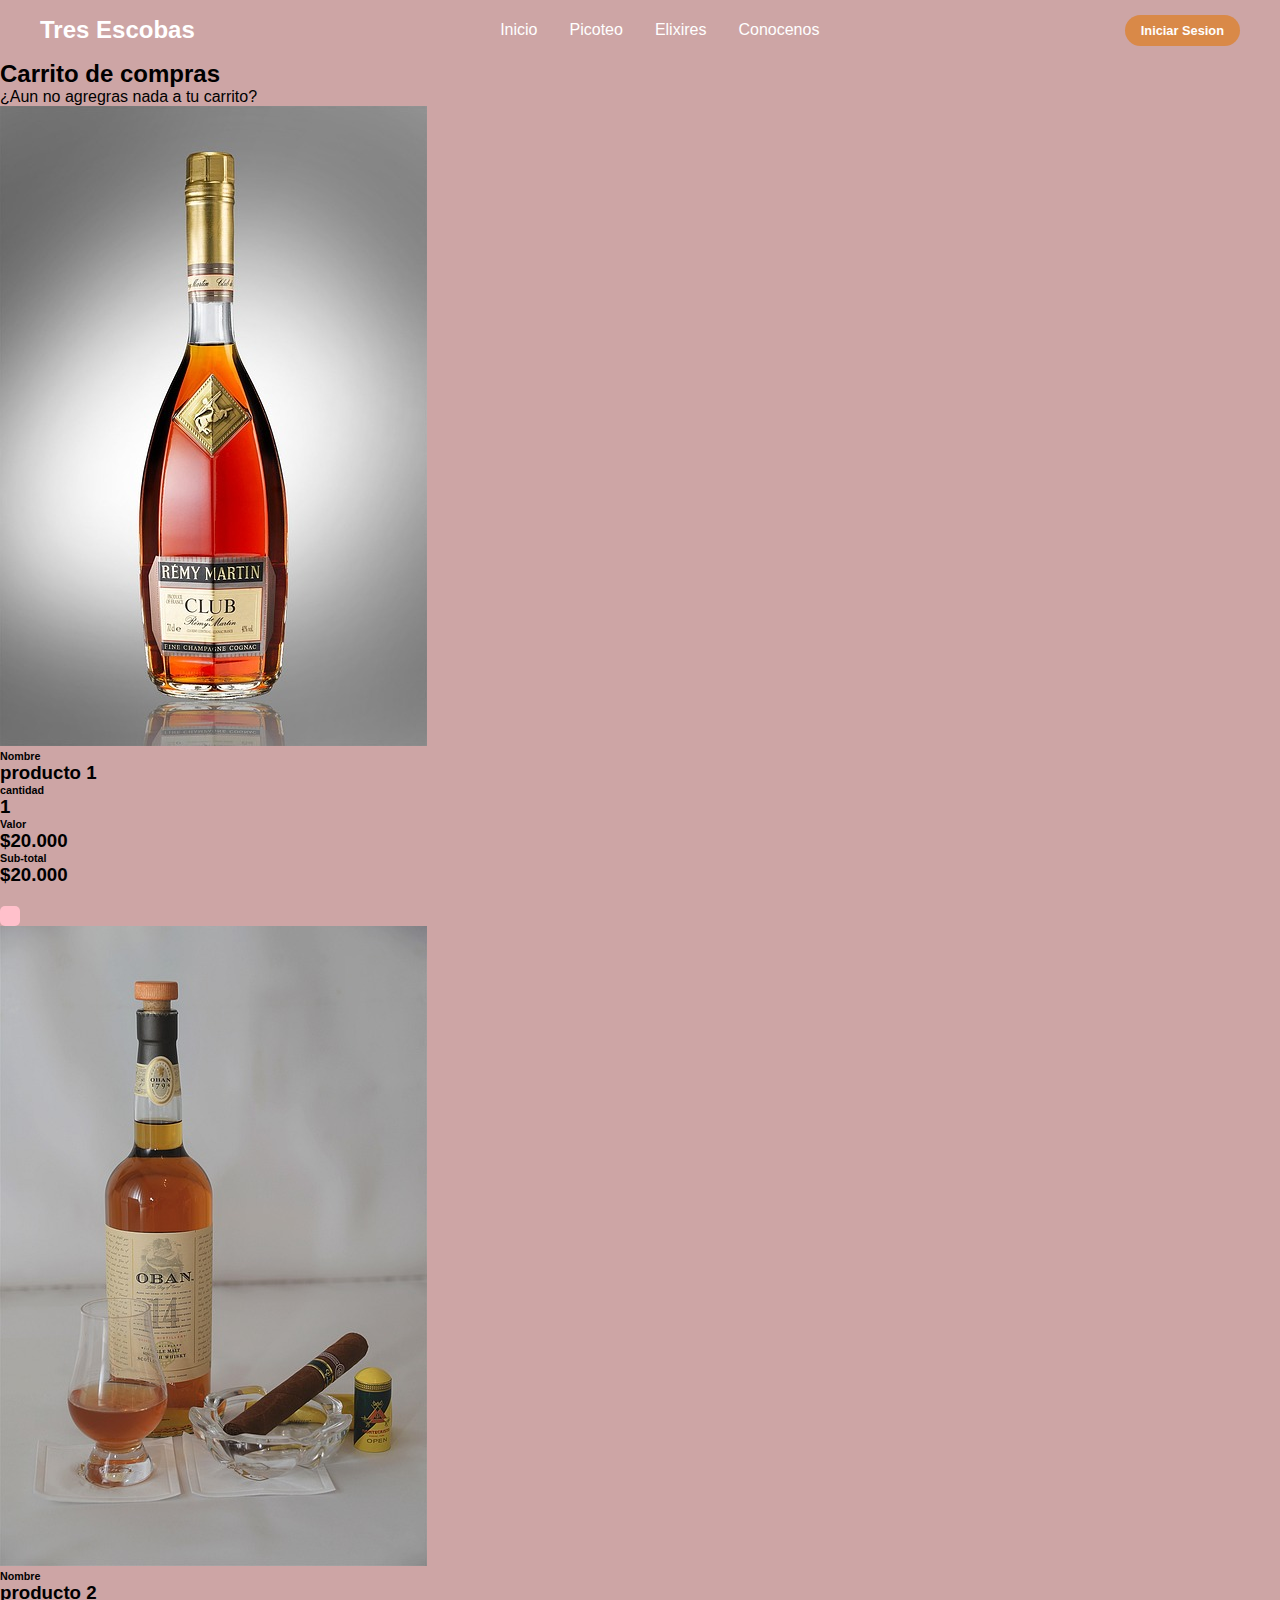
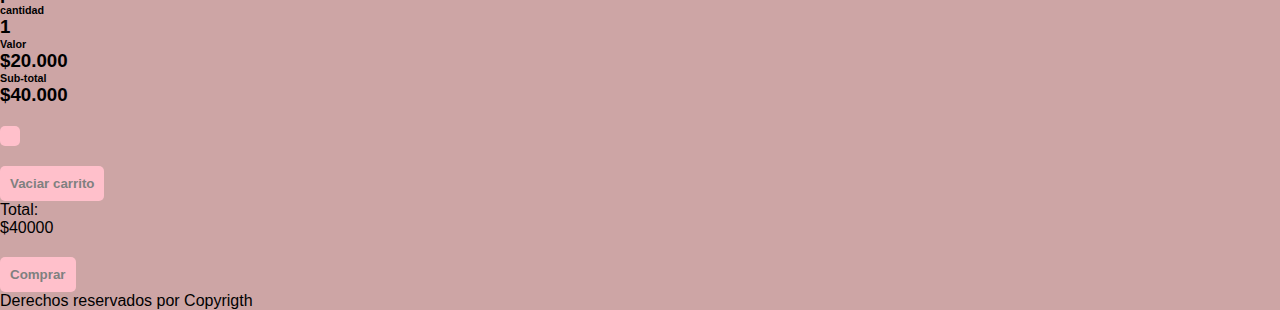
==== pages/carrito.html @ d1178881 "Agrego carousel a inicio y cards a page elixires con estilos de css" ====
<!DOCTYPE html>
<html lang="en">

<head>
    <meta charset="UTF-8">
    <meta name="viewport" content="width=device-width, initial-scale=1.0">
    <link rel="stylesheet" href="../css/style.css">
    <link rel="shortcut icon" href="../assets/icons/magic.png" type="image/x-icon">
    <link rel="stylesheet" href="https://cdnjs.cloudflare.com/ajax/libs/font-awesome/6.5.2/css/all.min.css"
        integrity="sha512-SnH5WK+bZxgPHs44uWIX+LLJAJ9/2PkPKZ5QiAj6Ta86w+fsb2TkcmfRyVX3pBnMFcV7oQPJkl9QevSCWr3W6A=="
        crossorigin="anonymous" referrerpolicy="no-referrer" />
    <title>Carrito</title>
</head>

<body class="">
    <header id="header">

        <div class="navbar">
            <div class="logo"> <a href="../index.html">Tres Escobas</a> </div>
            <ul class="links">
                <li><a href="../index.html">Inicio</a></li>
                <li><a href="./picoteo.html">Picoteo</a></li>
                <li><a href="./elixires.html">Elixires</a></li>
                <li><a href="./conocenos.html">Conocenos</a></li>

            </ul>
            <a href="./conocenos.html" class="action_btn">Iniciar Sesion</a>
            <div class="toggle_btn">
                <i class="fa-solid fa-bars"></i>
            </div>
        </div>


    </header>

    <main>


        <h2 class="tituloCarrito">Carrito de compras</h2>
        <div class="carritoContain">
            <p class="carritoVacio">¿Aun no agregras nada a tu carrito? </p>
            
            <div class="carritoProductos">

                <div class="carritoProducto">
                    <img src="../assets/images/producto1.jpg" alt="">
                    <div class="carritoProductoName">
                        <h6>Nombre</h6>
                        <h3> producto 1</h3>
                    </div>

                    <div class="carritoProductoCant">
                        <h6>cantidad</h6>
                        <h3>1</h3>
                    </div>

                    <div class="carritoProductoPrice">
                        <h6>Valor</h6>
                        <h3>$20.000</h3>
                    </div>

                    <div class="carritoProductoSubtotal">
                        <h6>Sub-total</h6>
                        <h3>$20.000</h3>
                    </div>

                    <button class="eliminarProducto"><i class="fa-solid fa-trash"></i></button>


                </div>

                <div class="carritoProducto">
                    <img src="../assets/images/producto2.jpg" alt="">
                    <div class="carritoProductoName">
                        <h6>Nombre</h6>
                        <h3> producto 2</h3>
                    </div>

                    <div class="carritoProductoCant">
                        <h6>cantidad</h6>
                        <h3>1</h3>
                    </div>

                    <div class="carritoProductoPrice">
                        <h6>Valor</h6>
                        <h3>$20.000</h3>
                    </div>

                    <div class="carritoProductoSubtotal">
                        <h6>Sub-total</h6>
                        <h3>$40.000</h3>
                    </div>

                    <button class="eliminarProducto"><i class="fa-solid fa-trash"></i></button>


                </div>

            </div>

            <div class="carritoComandos">
                <div class="carritoComandosIzq">
                    <button class="vaciar">Vaciar carrito</button>
                </div>
                <div class="carritoComandosDer">
                    <div class="totalAcciones">
                        <p>Total:</p>
                        <p id="total">$40000</p>
                    </div>
                    <button class="comprar">Comprar </button>
                </div>
            </div>



        </div>



    </main>

    <footer> <p>Derechos reservados por Copyrigth <i class="fa-regular fa-copyright"></i></p></footer>

    <script src="./js/index.js"></script>
</body>

</html>
---- css/style.css ----
* {
    margin: 0;
    padding: 0;
    box-sizing: border-box;
}

body {
    height: 100vh;
    font-family: 'Franklin Gothic Medium', 'Arial Narrow', Arial, sans-serif;
    background-color: rgba(202, 159, 159, 0.943);
}

.reparacion {
    height: 100vh;
    font-family: 'Franklin Gothic Medium', 'Arial Narrow', Arial, sans-serif;
    background-color: rgba(202, 159, 159, 0.943);
    background-image: url('https://images.unsplash.com/photo-1556327070-9661a89d51db?q=80&w=1771&auto=format&fit=crop&ixlib=rb-4.0.3&ixid=M3wxMjA3fDB8MHxwaG90by1wYWdlfHx8fGVufDB8fHx8fA%3D%3D');
    background-size: cover;
    background-position: center;

}


li {
    list-style: none;
}

a {
    text-decoration: none;
    color: #fff;
    font-size: 1rem;
}

a:hover {
    color: orange;
}

/* HEADER NAVBAR */

header {
    position: relative;
    padding: 0 2rem;
}

.navbar {
    width: 100%;
    height: 60px;
    max-width: 1200px;
    margin: 0 auto;
    display: flex;
    align-items: center;
    justify-content: space-between;
}

.navbar .logo a {
    font-size: 1.5rem;
    font-weight: bold;
}

.navbar .links {
    display: flex;
    gap: 2rem;
}

.navbar .toggle_btn {
    color: #fff;
    font-size: 1.5rem;
    cursor: pointer;
    display: none;

}

.action_btn {
    background-color: rgba(225, 120, 15, 0.619);
    color: #fff;
    padding: 0.5rem 1rem;
    border: none;
    outline: none;
    border-radius: 20px;
    font-size: 0.8rem;
    font-weight: bold;
    cursor: pointer;
}

.action_btn:hover {
    scale: 1.05;
    color: #fff;
}

.action_btn:active {
    scale: 0.95;
}

/* MENU DESPLEGABLE */

.desplegar_menu {
    display: none;
    position: absolute;
    right: 2rem;
    top: 60%;
    height: 0;
    width: 300px;
    background: rgba(62, 12, 12, 0.489);
    backdrop-filter: blur(15px);
    border-radius: 10px;
    overflow: hidden;
    transition: height 0.2s cubic-bezier(0.175, 0.885, 0.32, 1.275);
}

.desplegar_menu.open {
    height: 240px;
}

.desplegar_menu li {
    padding: 0.7rem;
    display: flex;
    align-items: center;
    justify-content: center;

}

.desplegar_menu .action_btn {
    width: 100%;
    display: flex;
    justify-content: center;
}

/* MAIN */


/* SECTION BIENVENIDOS */

section#bienvenidos {
    height: 100px;
    display: flex;
    flex-direction: column;
    align-items: center;
    justify-content: center;
    text-align: center;
    color: #fff;

}

#bienvenidos h1 {
    font-size: 2rem;
    margin-bottom: 1rem;

}


/* CAROUSEL */

.carousel {
    width: 1000px;
    height: 500px;
    margin: 20px auto 0;
    background: #fff;
    border: 1px solid #ddd;
    border-radius: 8px;
    box-shadow: 0 2px 4px rgba(0, 0, 0, 0.1);
    overflow: hidden;
}

.carousel ul {
    display: flex;
    padding: 0;
    width: 400%;
    animation: slide 20s infinite alternate ease-in-out;
}

.carousel li {
    width: 100%;
    list-style: none;
    position: relative;
}

.texto {
    position: absolute;
    text-align: center;
    padding: 0 250px;
    top: 250px;
    color: #fff;
    text-shadow: black 0 0 5px;

}

.texto h2 {
    font-size: 45px;
    margin-bottom: 35px;
}

.carousel img {
    width: 100%;

}

@keyframes slide {
    0% {
        margin-left: 0;
    }

    20% {
        margin-left: 0;
    }

    25% {
        margin-left: -100%;
    }

    45% {
        margin-left: -100%;
    }

    50% {
        margin-left: -200%;
    }

    70% {
        margin-left: -200%;
    }

    75% {
        margin-left: -300%;
    }

    100% {
        margin-left: -300%;
    }
}


/* SECTION CARDS */

#cards {
    display: flex;
    flex-direction: row;
    justify-content: center;
    background: #fff;
    border: 1px solid #ddd;
    border-radius: 8px;
    box-shadow: 0 2px 4px rgba(0, 0, 0, 0.1);
    overflow: hidden;
    max-width: 100%;
    text-align: center;
    padding: 10px;
    margin: 50px auto 0;
}

.imgCard {
    width: 100%;
    height: auto;
    border-bottom: 1px solid #ddd;
    margin-bottom: 10px;
}

.tituloCard {
    font-size: 1.5em;
    margin: 10px 0;
    color: #333;
}

.pCardUno {
    color: #666;
    margin-bottom: 20px;
}

.botonCard {
    padding: 10px 20px;
    background-color: #007BFF;
    border: none;
    color: white;
    cursor: pointer;
    border-radius: 4px;
    font-size: 1em;
}

.botonCard:hover {
    background-color: #0056b3;
}

#totalCompra {
    height: 30px;
}

#footer {
    height: 30px;
    color: #666;

}



/* FORMULARIO */

form {
    width: 100%;
    height: 100vh;
    display: flex;
    justify-content: center;
    align-items: center;
    flex-direction: column;
}

input {
    all: unset;
    padding: 20px 0px 0px 0px;
    border-bottom: 1px solid pink;
}

input::placeholder {
    text-align: center;
}

button {
    padding: 10px;
    margin-top: 20px;
    border-radius: 5px;
    border: none;
    background-color: pink;
    color: grey;
    font-weight: bold;
}

button:hover {
    background-color: rgb(203, 98, 115);
    color: black;
}


/*  MAIN DE ELIXIRES*/

.elixirMain {
    display: grid;
    background-color: white;
    margin: 1rem;
    border-radius: 2rem;
    padding: 2rem;
    
}

.contenedorPpal {
    display: grid;
    grid-template-columns: repeat(5, 1fr);
    gap: 1rem;
}


.titulo-elixir {
    color: rgb(203, 98, 115);
    padding: 1rem;
}

.elixir-img {
    max-width: 100%;
    border-radius: 1rem;
}



/* mediaqueries */

@media (max-width: 992px) {

    .navbar .links,
    .navbar .action_btn {
        display: none;
    }

    .navbar .toggle_btn {
        display: block;
    }

    .desplegar_menu {
        display: block;
    }

    body {
        padding: 30px;
    }

    .carousel {
        width: 100%;
    }

    .texto {
        top: 50%;
        padding: 0;
    }

    .texto h2 {
        font-size: 35px;
        margin-bottom: 15px;
        text-align: center;
    }

    .texto p {
        font-size: 0;
    }
}

@media (max-width: 576px) {
    .desplegar_menu {
        left: 2rem;
        width: unset;
    }
}
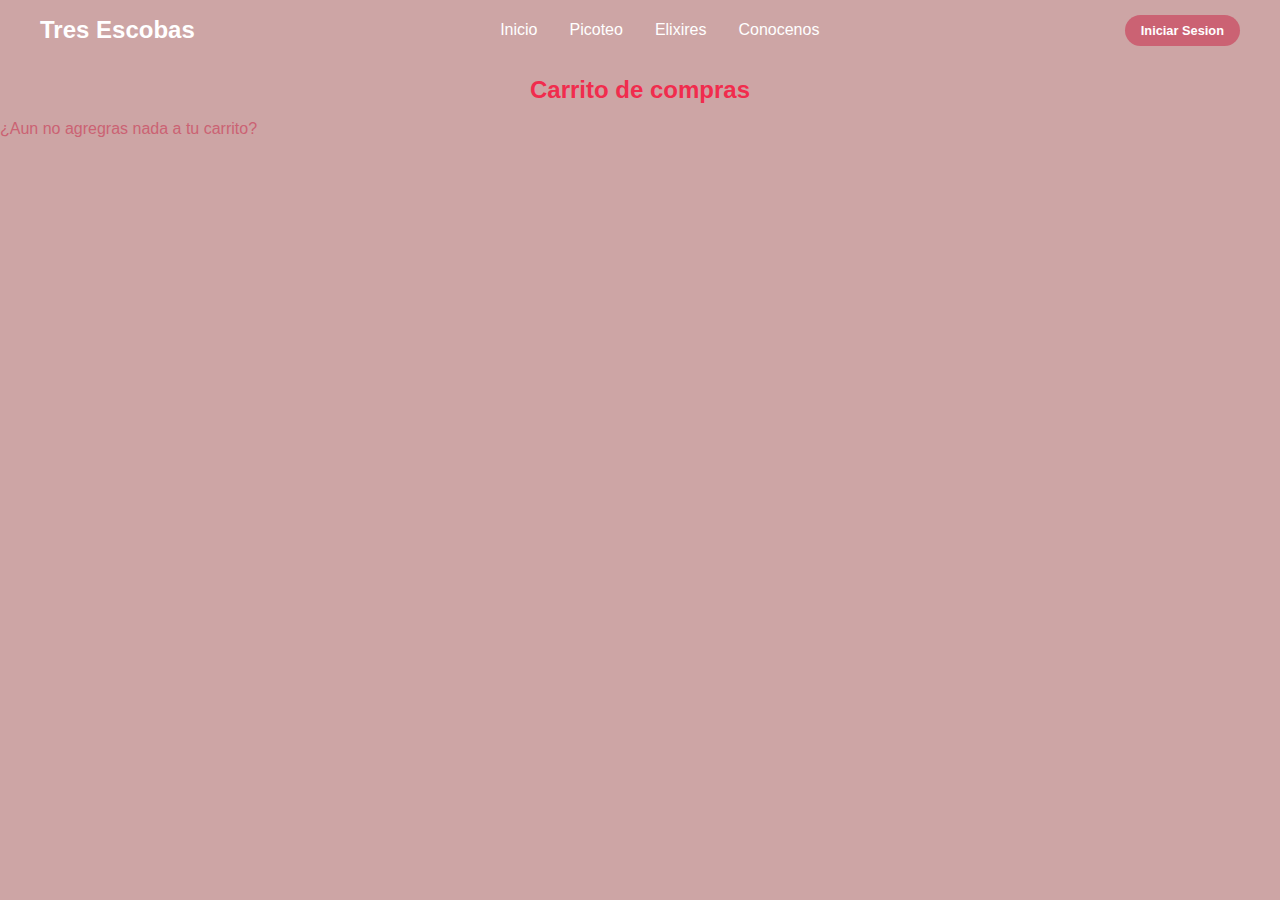
==== commit 8fbd6a83: "agrego JS" ====
--- a/pages/carrito.html
+++ b/pages/carrito.html
@@ -37,16 +37,17 @@
 
 
         <h2 class="tituloCarrito">Carrito de compras</h2>
+
         <div class="carritoContain">
-            <p class="carritoVacio">¿Aun no agregras nada a tu carrito? </p>
+            <p class="carritoVacio">¿Aun no agregras nada a tu carrito?</p>
             
-            <div class="carritoProductos">
+            <div class="carritoProductos disabled">
 
                 <div class="carritoProducto">
-                    <img src="../assets/images/producto1.jpg" alt="">
+                    <img class="carritoImg" src="../assets/images/producto1.jpg" alt="">
                     <div class="carritoProductoName">
-                        <h6>Nombre</h6>
-                        <h3> producto 1</h3>
+                        <h6 class="chiquito1">Remy Martin</h6>
+                        <h3 class="chiquito2"> producto 1</h3>
                     </div>
 
                     <div class="carritoProductoCant">
@@ -70,10 +71,10 @@
                 </div>
 
                 <div class="carritoProducto">
-                    <img src="../assets/images/producto2.jpg" alt="">
+                    <img class="carritoImg" src="../assets/images/producto2.jpg" alt="">
                     <div class="carritoProductoName">
-                        <h6>Nombre</h6>
-                        <h3> producto 2</h3>
+                        <h6 class="chiquito">Oban</h6>
+                        <h3 class=""> producto 2</h3>
                     </div>
 
                     <div class="carritoProductoCant">
@@ -98,7 +99,7 @@
 
             </div>
 
-            <div class="carritoComandos">
+            <div class="carritoComandos disabled">
                 <div class="carritoComandosIzq">
                     <button class="vaciar">Vaciar carrito</button>
                 </div>
@@ -111,7 +112,7 @@
                 </div>
             </div>
 
-
+            <p class="carritoComprado disabled">Muchas gracias por elegirnos</p>
 
         </div>
 
@@ -119,7 +120,7 @@
 
     </main>
 
-    <footer> <p>Derechos reservados por Copyrigth <i class="fa-regular fa-copyright"></i></p></footer>
+    <footer class="disabled"> <p>Derechos reservados por Copyrigth <i class="fa-regular fa-copyright"></i></p></footer>
 
     <script src="./js/index.js"></script>
 </body>
--- a/css/style.css
+++ b/css/style.css
@@ -32,7 +32,7 @@
 }
 
 a:hover {
-    color: orange;
+    color: rgb(203, 98, 115);;
 }
 
 /* HEADER NAVBAR */
@@ -71,7 +71,7 @@
 }
 
 .action_btn {
-    background-color: rgba(225, 120, 15, 0.619);
+    background-color: rgb(203, 98, 115);
     color: #fff;
     padding: 0.5rem 1rem;
     border: none;
@@ -324,6 +324,7 @@
 button:hover {
     background-color: rgb(203, 98, 115);
     color: black;
+    cursor: pointer;
 }
 
 
@@ -335,7 +336,7 @@
     margin: 1rem;
     border-radius: 2rem;
     padding: 2rem;
-    
+
 }
 
 .contenedorPpal {
@@ -355,7 +356,100 @@
     border-radius: 1rem;
 }
 
-
+/* CARRITO  */
+
+.carritoContain {
+    display: flex;
+    flex-direction: column;
+    gap: 1.5rem;
+}
+
+
+
+.tituloCarrito {
+    color: rgb(241, 44, 77);
+    text-align: center;
+    margin: 1rem;
+}
+
+.carritoVacio {
+    color: rgb(203, 98, 115);
+}
+
+.carritoProductos {
+    display: flex;
+    flex-direction: column;
+    gap: 1rem;
+    margin: 2rem;
+}
+
+.carritoProducto {
+    display: flex;
+    justify-content: space-between;
+    align-items: center;
+    background-color: grey;
+    color: black;
+    padding: .5rem;
+    padding-left: 1rem;
+    padding-right: 1.5rem;
+    border-radius: 1rem;
+
+}
+
+.carritoImg {
+    width: 4rem;
+    border-radius: 1rem;
+}
+
+.carritoComandos {
+    display: flex;
+    justify-content: space-between;
+}
+
+.vaciar {
+    border: 0;
+    padding: 1rem;
+    border-radius: 1rem;
+    color: grey;
+    text-transform: uppercase;
+    margin: 1rem;
+}
+
+.carritoComandosDer {
+    display: flex;
+}
+
+.totalAcciones {
+    display: flex;
+    padding: 1rem;
+    border-radius: 1rem;
+    color: rgb(0, 0, 0);
+    text-transform: uppercase;
+    gap: 1rem;
+}
+
+.comprar {
+    border: 0;
+    padding: 1rem;
+    color: grey;
+    text-transform: uppercase;
+    margin: 1rem;
+}
+
+
+.disabled {
+    display: none;
+}
+
+.botonCarrito {
+    margin-top: 2rem;
+
+}
+
+.numeroCart {
+    padding: .15rem .25rem;
+    border-radius: .25rem;
+}
 
 /* mediaqueries */
 
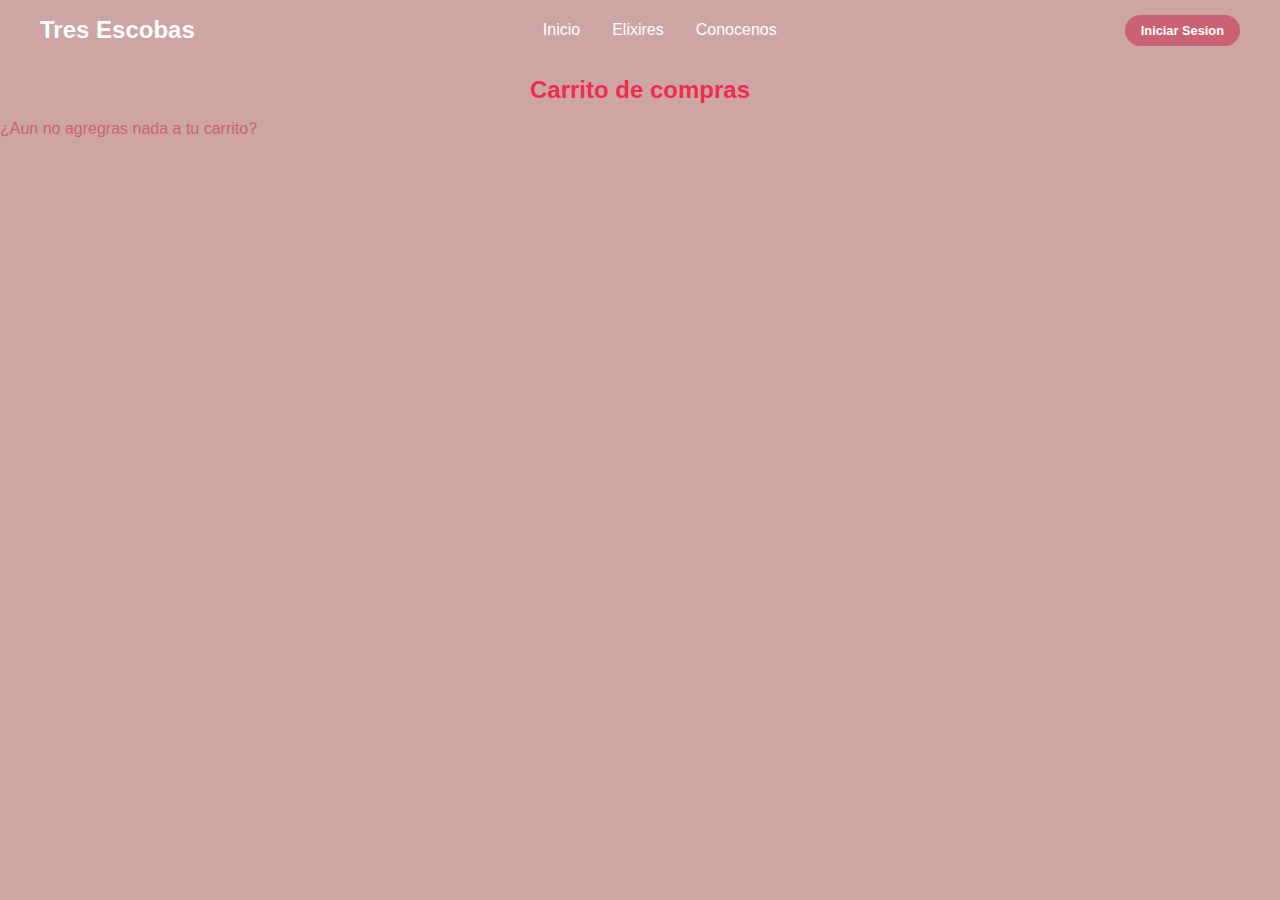
==== commit e5ed6c58: "agrego cambios" ====
--- a/pages/carrito.html
+++ b/pages/carrito.html
@@ -19,7 +19,6 @@
             <div class="logo"> <a href="../index.html">Tres Escobas</a> </div>
             <ul class="links">
                 <li><a href="../index.html">Inicio</a></li>
-                <li><a href="./picoteo.html">Picoteo</a></li>
                 <li><a href="./elixires.html">Elixires</a></li>
                 <li><a href="./conocenos.html">Conocenos</a></li>
 
@@ -39,9 +38,9 @@
         <h2 class="tituloCarrito">Carrito de compras</h2>
 
         <div class="carritoContain">
-            <p class="carritoVacio">¿Aun no agregras nada a tu carrito?</p>
+            <p id="carritoVacio" class="carritoVacio">¿Aun no agregras nada a tu carrito?</p>
             
-            <div class="carritoProductos disabled">
+            <div id="carritoProductos" class="carritoProductos disabled">
 
                 <div class="carritoProducto">
                     <img class="carritoImg" src="../assets/images/producto1.jpg" alt="">
@@ -99,7 +98,7 @@
 
             </div>
 
-            <div class="carritoComandos disabled">
+            <div id="carritoComandos" class="carritoComandos disabled">
                 <div class="carritoComandosIzq">
                     <button class="vaciar">Vaciar carrito</button>
                 </div>
@@ -112,7 +111,7 @@
                 </div>
             </div>
 
-            <p class="carritoComprado disabled">Muchas gracias por elegirnos</p>
+            <p id="carritoComprado" class="carritoComprado disabled">Muchas gracias por elegirnos</p>
 
         </div>
 
